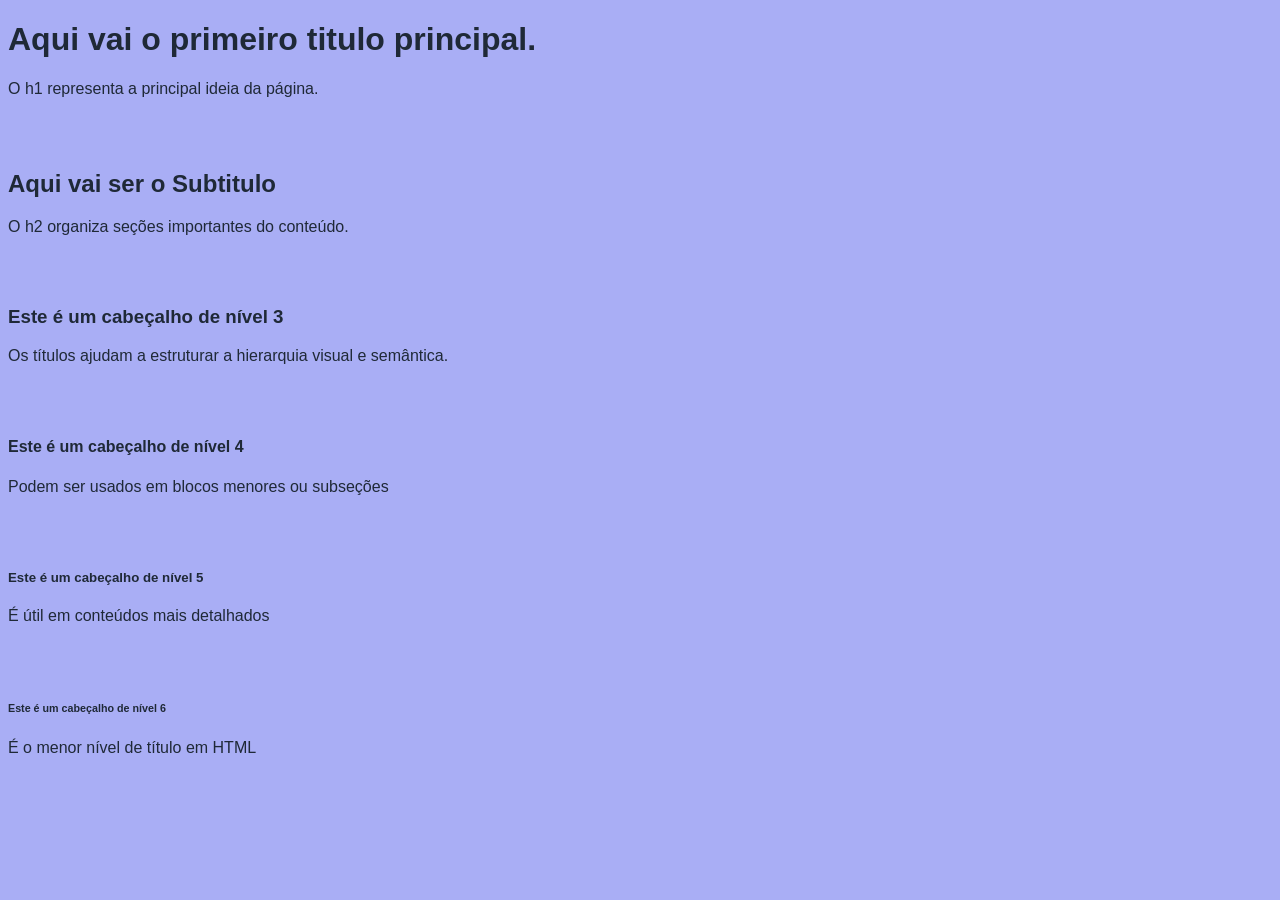
==== index.html @ ddcd35d8 "index.html" ====
<!DOCTYPE html>
<html lang="pt-BR">
<head>
    <meta charset="UTF-8">
    <meta name="viewport" content="width=device-width, initial-scale=1.0">
    <title>Pagina do Rafael</title>
    <style>
        body {
            font-family: Arial, sans-serif;
            background: #a9aef5;
            color: #1f2937;
        }
    </style>
</head>
<body>
    <div class="box">
        <h1>Aqui vai o primeiro titulo principal.</h1>
        <p>O h1 representa a principal ideia da página.</p>
        <br /><br />
        <h2>Aqui vai ser o Subtitulo</h2>
        <P>O h2 organiza seções importantes do conteúdo.</P>
        <br /><br />
        <h3>Este é um cabeçalho de nível 3</h3>
        <p>Os títulos ajudam a estruturar a hierarquia visual e semântica.</p>
        <br /><br />
        <h4>Este é um cabeçalho de nível 4</h4>
        <p>Podem ser usados em blocos menores ou subseções</p>
        <br /><br />
        <h5>Este é um cabeçalho de nível 5</h5>
        <p>É útil em conteúdos mais detalhados</p>
        <br /><br />
        <h6>Este é um cabeçalho de nível 6</h6>
        <p>É o menor nível de título em HTML</p>
    </div>
</body>

</html>
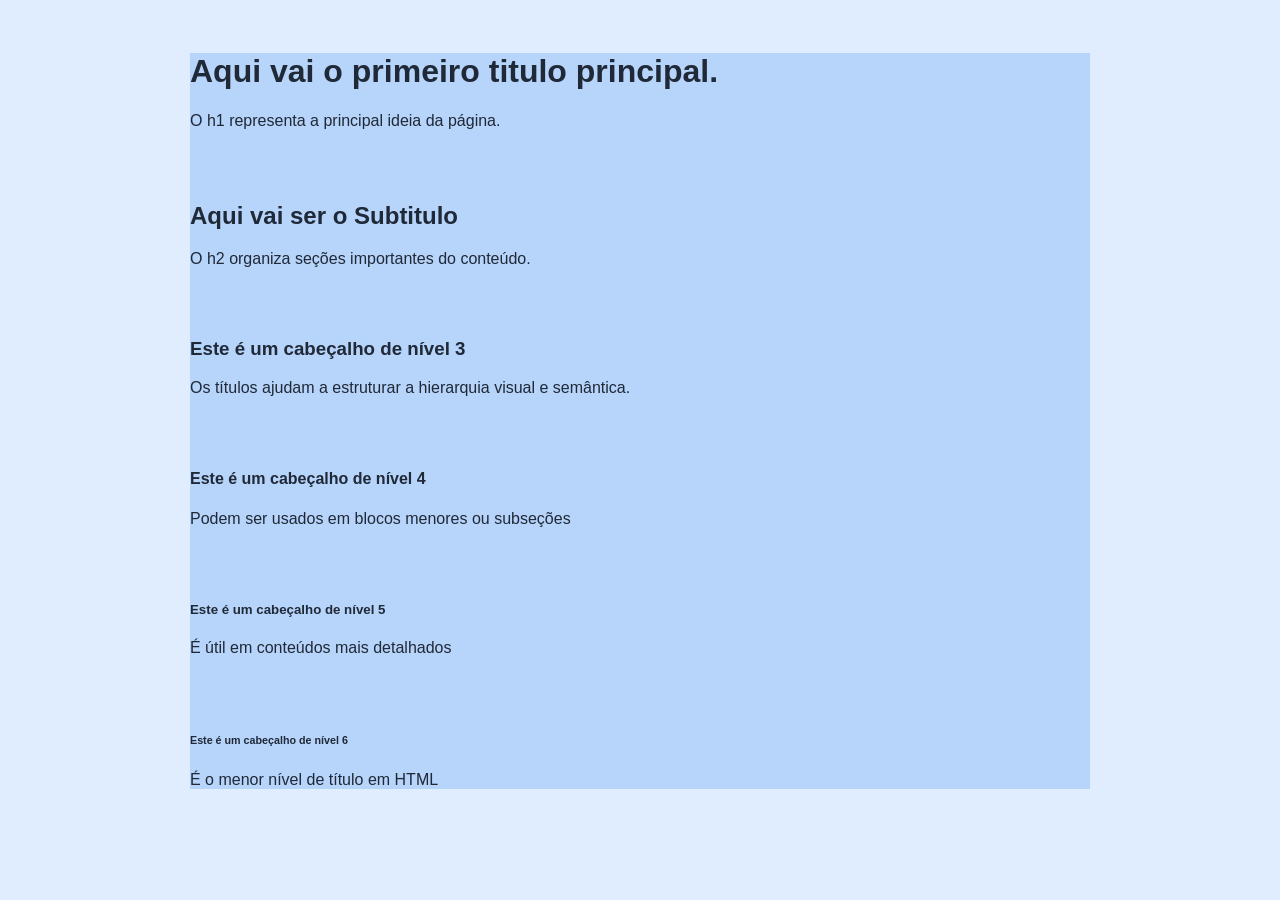
==== commit 5e690ff5: "index.html" ====
--- a/index.html
+++ b/index.html
@@ -7,9 +7,16 @@
     <style>
         body {
             font-family: Arial, sans-serif;
-            background: #a9aef5;
+            background: #dfedff;
             color: #1f2937;
-        }
+            margin: 0;
+            padding: 32px;
+            }
+            .box {
+                max-width: 900px;
+                margin: 0 auto;
+                background: #b7d4fa;
+            }
     </style>
 </head>
 <body>
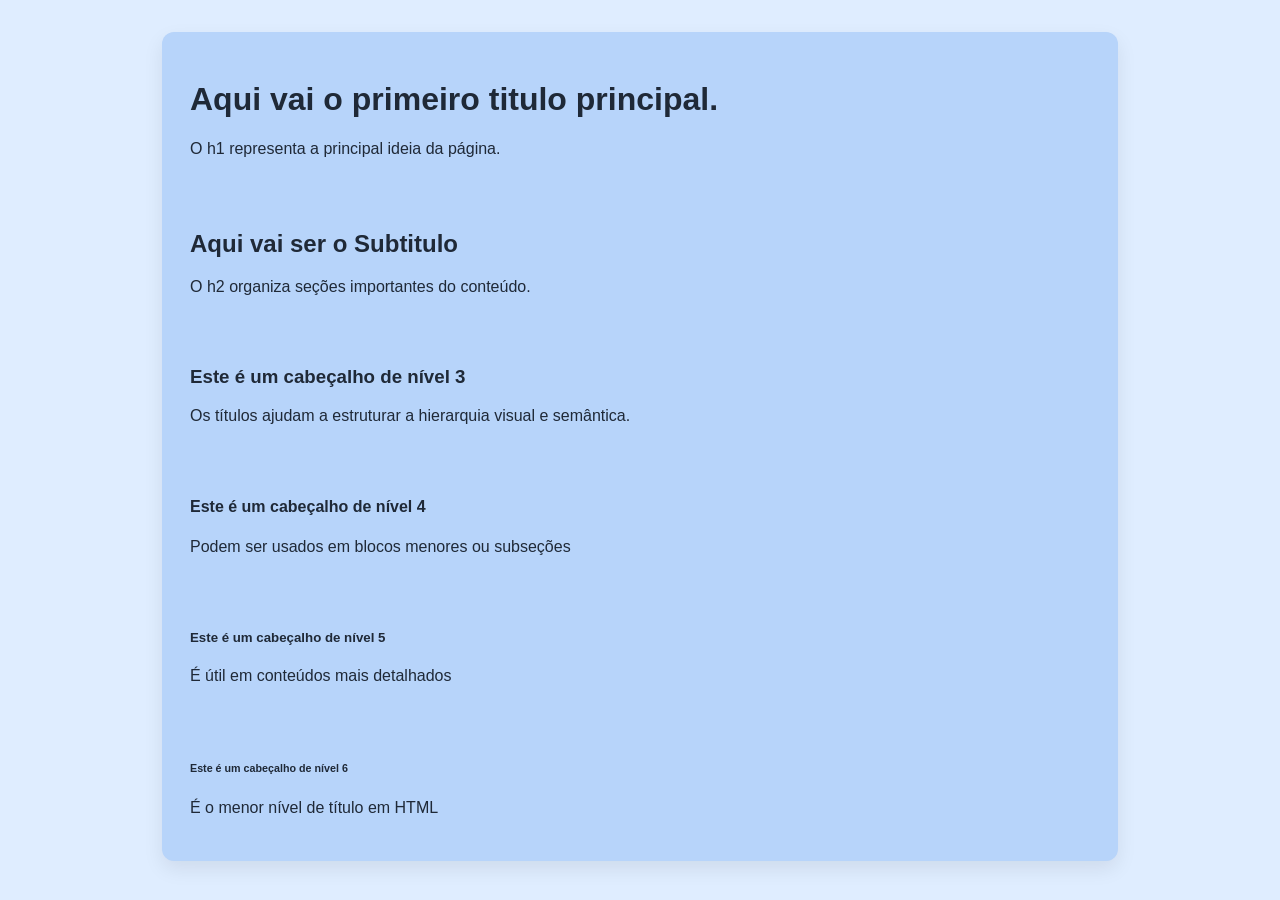
==== commit c4a3c5cc: "index.html" ====
--- a/index.html
+++ b/index.html
@@ -16,6 +16,9 @@
                 max-width: 900px;
                 margin: 0 auto;
                 background: #b7d4fa;
+                border-radius: 12px;
+                box-shadow: 0 8px 20px rgba(0, 0, 0, 0.08);
+                padding: 28px;
             }
     </style>
 </head>
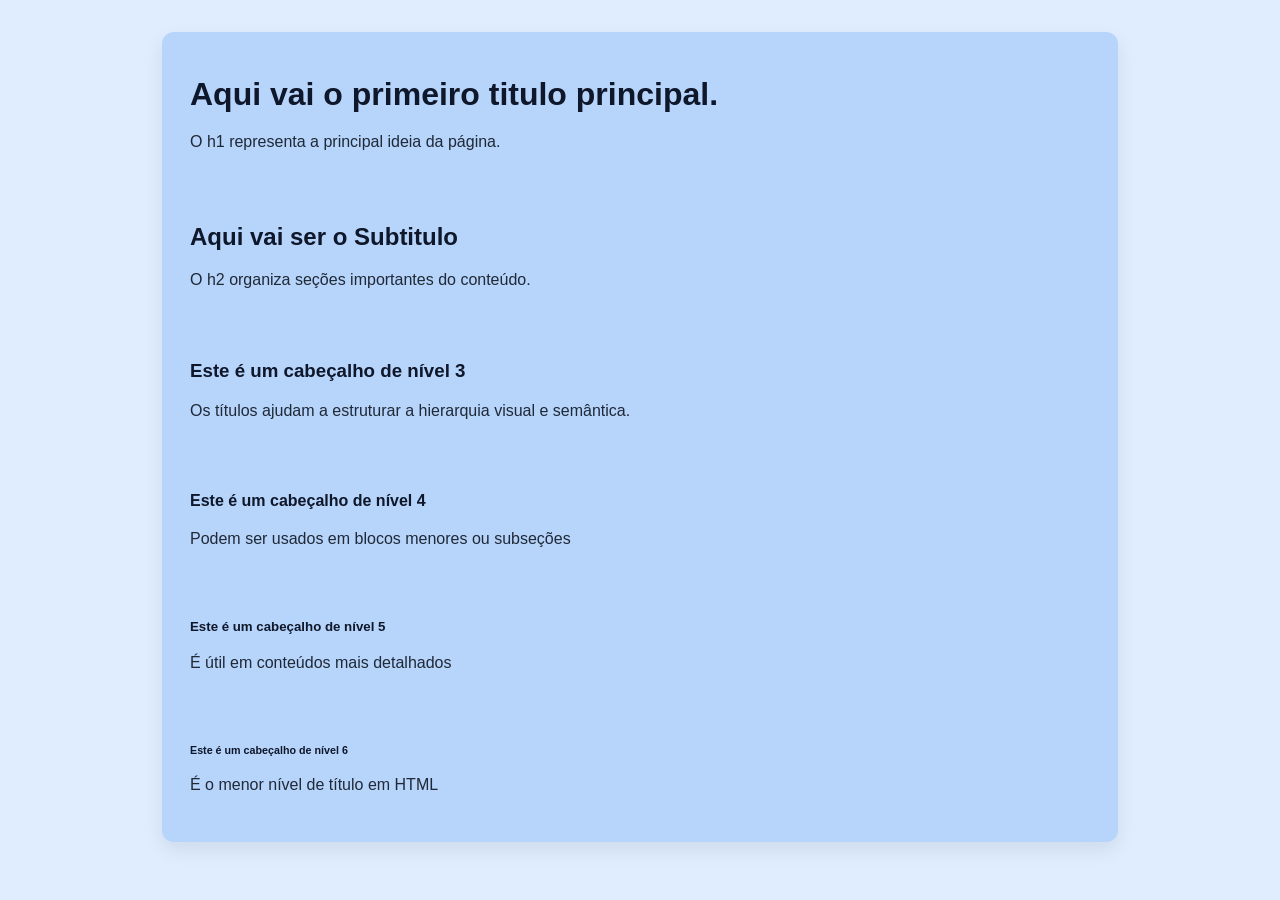
==== commit a2a7f981: "index.html" ====
--- a/index.html
+++ b/index.html
@@ -20,6 +20,19 @@
                 box-shadow: 0 8px 20px rgba(0, 0, 0, 0.08);
                 padding: 28px;
             }
+            h1,h2,h3,h4,h5,h6 {
+                color: #0f172a;
+                margin-top: 16px;
+                margin-bottom: 12px;
+            }
+        p {
+            line-height: 1.6;
+        }
+        hr {
+            border: 0;
+            border-top: 1px solid #e2e8f0;
+            margin: 24px 0;
+        }
     </style>
 </head>
 <body>
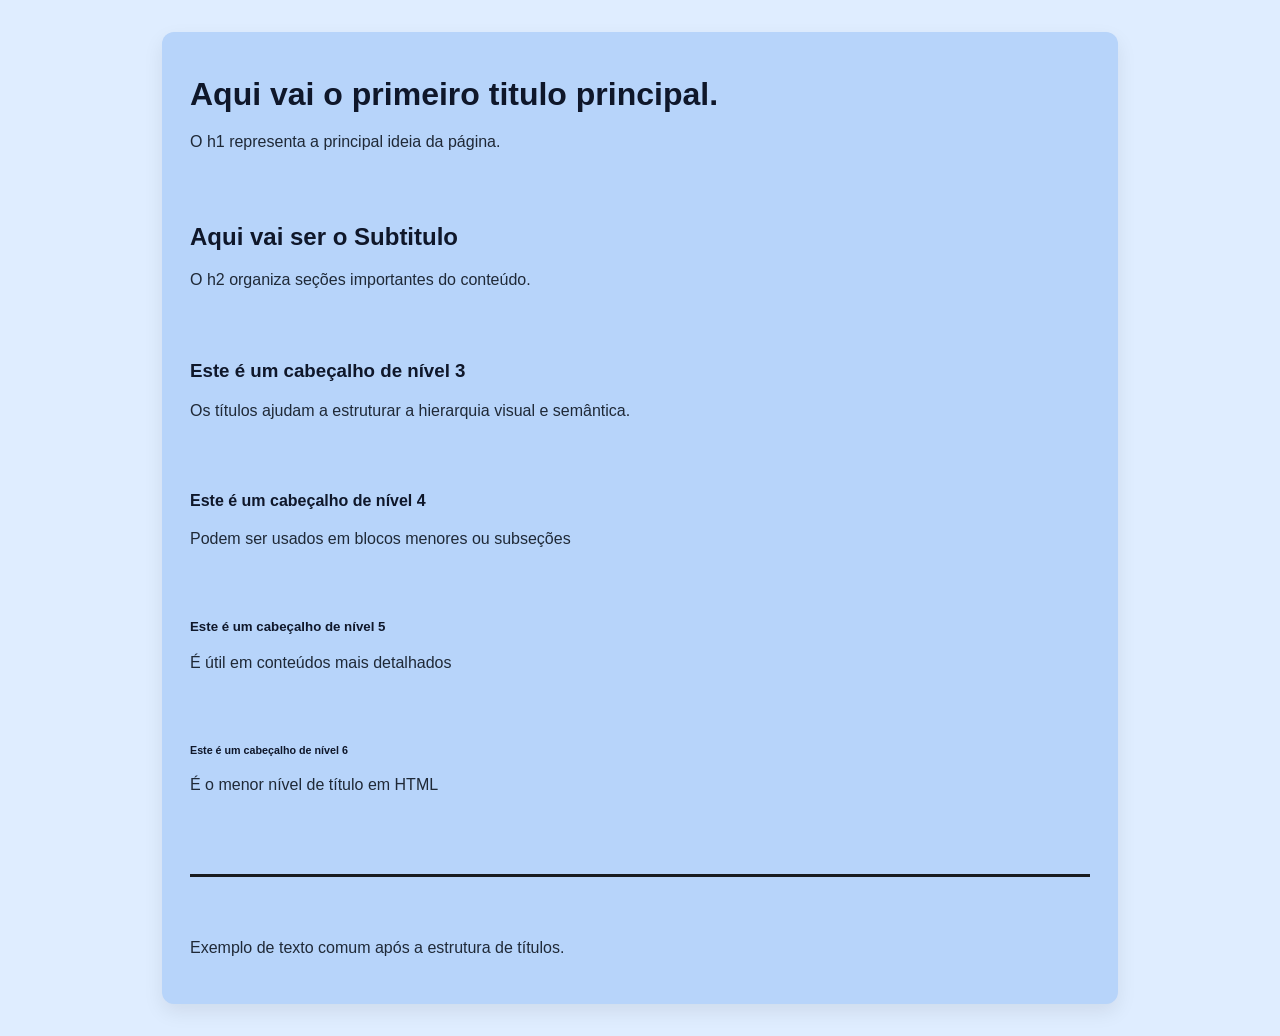
==== commit 7f32f102: "index.html" ====
--- a/index.html
+++ b/index.html
@@ -30,7 +30,7 @@
         }
         hr {
             border: 0;
-            border-top: 1px solid #e2e8f0;
+            border-top: 3px solid #181b1f;
             margin: 24px 0;
         }
     </style>
@@ -54,6 +54,10 @@
         <br /><br />
         <h6>Este é um cabeçalho de nível 6</h6>
         <p>É o menor nível de título em HTML</p>
+        <br /> <br />
+        <hr />
+        <br />
+        <p>Exemplo de texto comum após a estrutura de títulos.</p>
     </div>
 </body>
 
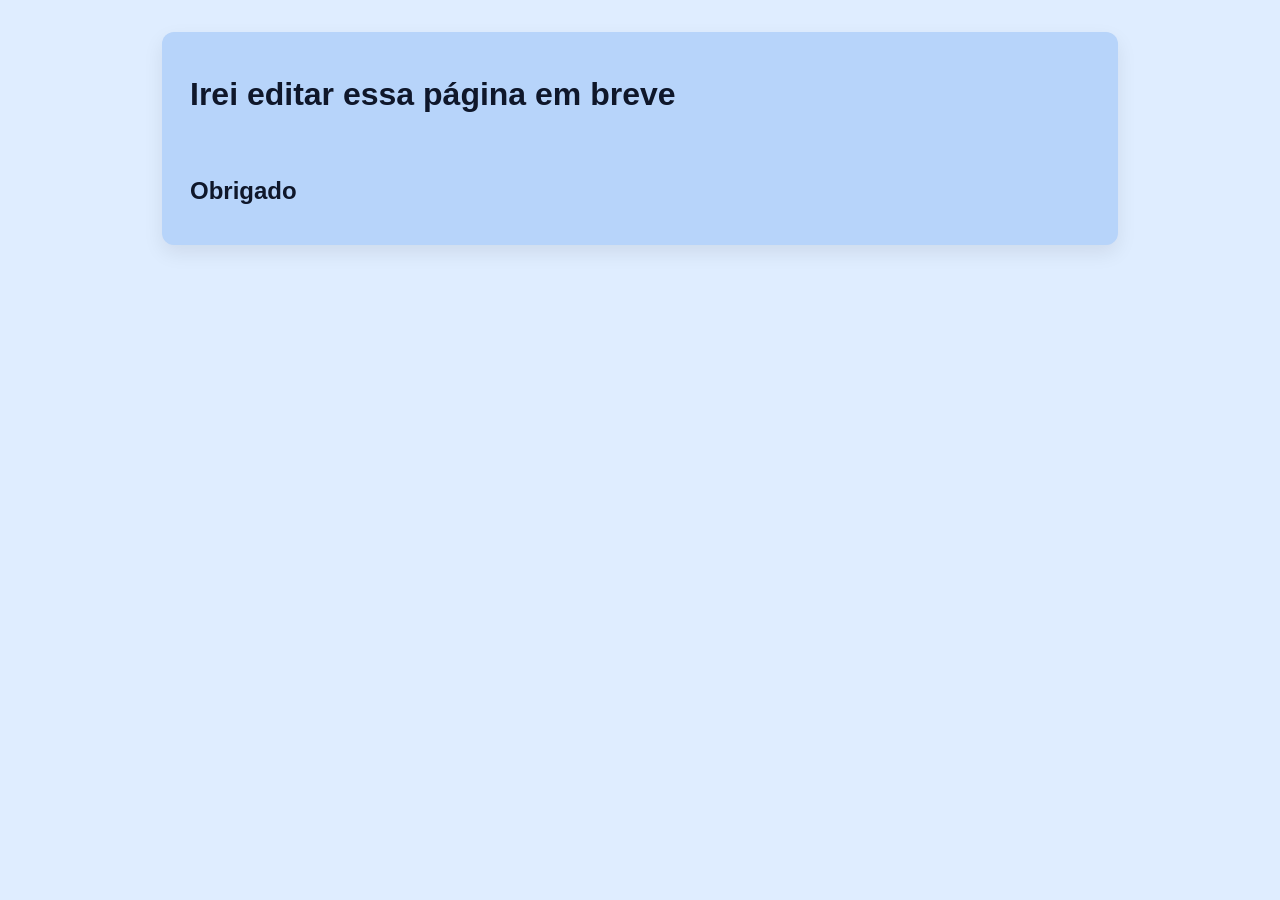
==== commit 155d3bf8: "index.html" ====
--- a/index.html
+++ b/index.html
@@ -37,27 +37,9 @@
 </head>
 <body>
     <div class="box">
-        <h1>Aqui vai o primeiro titulo principal.</h1>
-        <p>O h1 representa a principal ideia da página.</p>
-        <br /><br />
-        <h2>Aqui vai ser o Subtitulo</h2>
-        <P>O h2 organiza seções importantes do conteúdo.</P>
-        <br /><br />
-        <h3>Este é um cabeçalho de nível 3</h3>
-        <p>Os títulos ajudam a estruturar a hierarquia visual e semântica.</p>
-        <br /><br />
-        <h4>Este é um cabeçalho de nível 4</h4>
-        <p>Podem ser usados em blocos menores ou subseções</p>
-        <br /><br />
-        <h5>Este é um cabeçalho de nível 5</h5>
-        <p>É útil em conteúdos mais detalhados</p>
-        <br /><br />
-        <h6>Este é um cabeçalho de nível 6</h6>
-        <p>É o menor nível de título em HTML</p>
-        <br /> <br />
-        <hr />
-        <br />
-        <p>Exemplo de texto comum após a estrutura de títulos.</p>
+       <h1>Irei editar essa página em breve</h1>
+       <br><br>
+       <h2>Obrigado</h2>
     </div>
 </body>
 
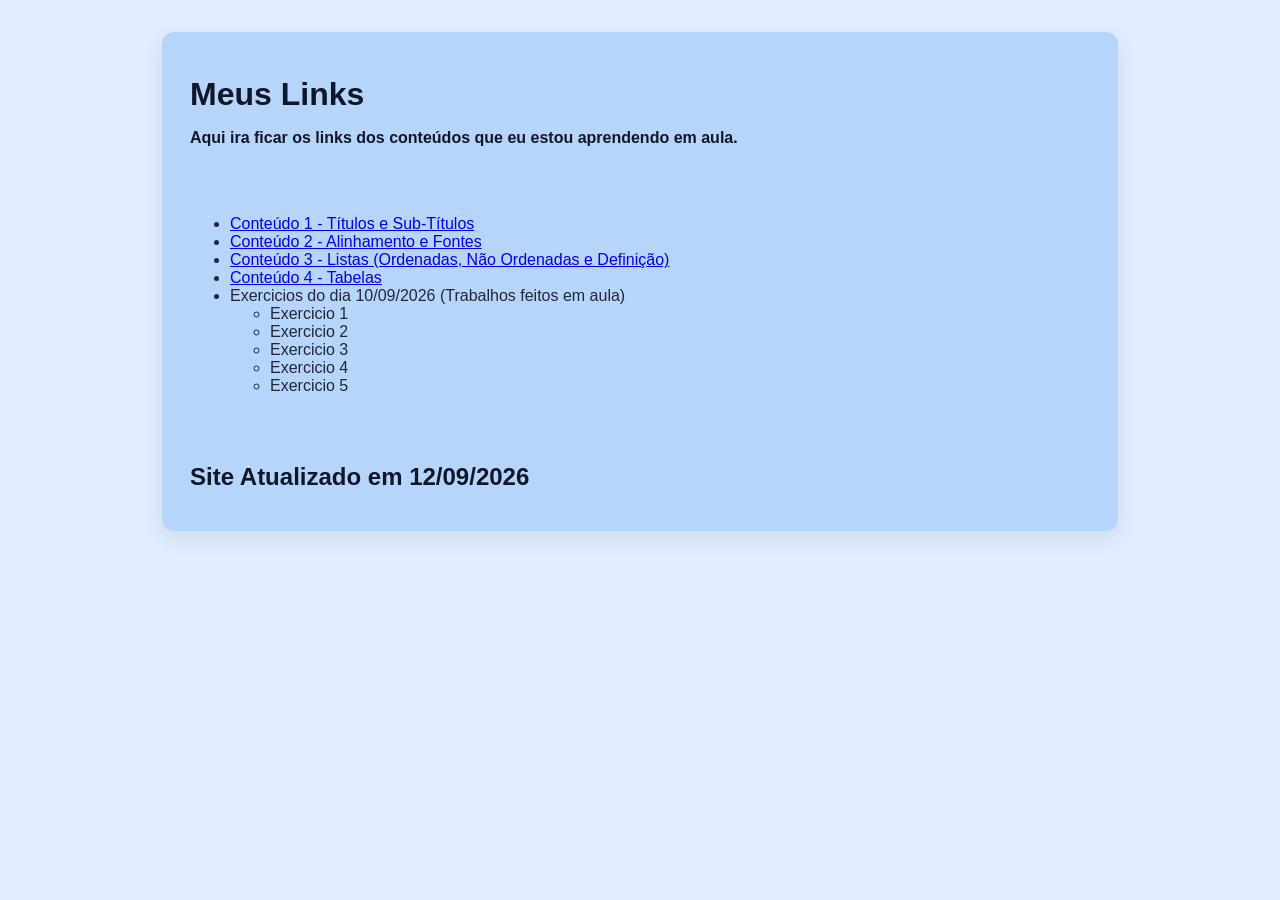
==== commit 239f2bab: "index.html" ====
--- a/index.html
+++ b/index.html
@@ -37,10 +37,26 @@
 </head>
 <body>
     <div class="box">
-       <h1>Irei editar essa página em breve</h1>
+       <h1>Meus Links</h1>
+       <p><h4>Aqui ira ficar os links dos conteúdos que eu estou aprendendo em aula.</h4></p>
        <br><br>
-       <h2>Obrigado</h2>
+    <ul>
+        <li><a href="file:///C:/Users/rafak/OneDrive/Desktop/ESTACIO/ESTUDO/GITHUB/DesenvolvimentoWeb/cont1.html">Conteúdo 1 - Títulos e Sub-Títulos</a></li>
+        <li><a href="file:///C:/Users/rafak/OneDrive/Desktop/ESTACIO/ESTUDO/GITHUB/DesenvolvimentoWeb/cont2.html">Conteúdo 2 - Alinhamento e Fontes</a></li>
+        <li><a href="file:///C:/Users/rafak/OneDrive/Desktop/ESTACIO/ESTUDO/GITHUB/DesenvolvimentoWeb/cont3.html">Conteúdo 3 - Listas (Ordenadas, Não Ordenadas e Definição)</a></li>
+        <li><a href="file:///C:/Users/rafak/OneDrive/Desktop/ESTACIO/ESTUDO/GITHUB/DesenvolvimentoWeb/cont4.html">Conteúdo 4 - Tabelas</a></li>
+        <li>Exercicios do dia 10/09/2026 (Trabalhos feitos em aula)
+            <ul>
+                <li>Exercicio 1</li>
+                <li>Exercicio 2</li>
+                <li>Exercicio 3</li>
+                <li>Exercicio 4</li>
+                <li>Exercicio 5</li>
+            </ul>
+        </li>
+    </ul>
+       <br><br>
+       <h2>Site Atualizado em 12/09/2026</h2>
     </div>
 </body>
-
 </html>
